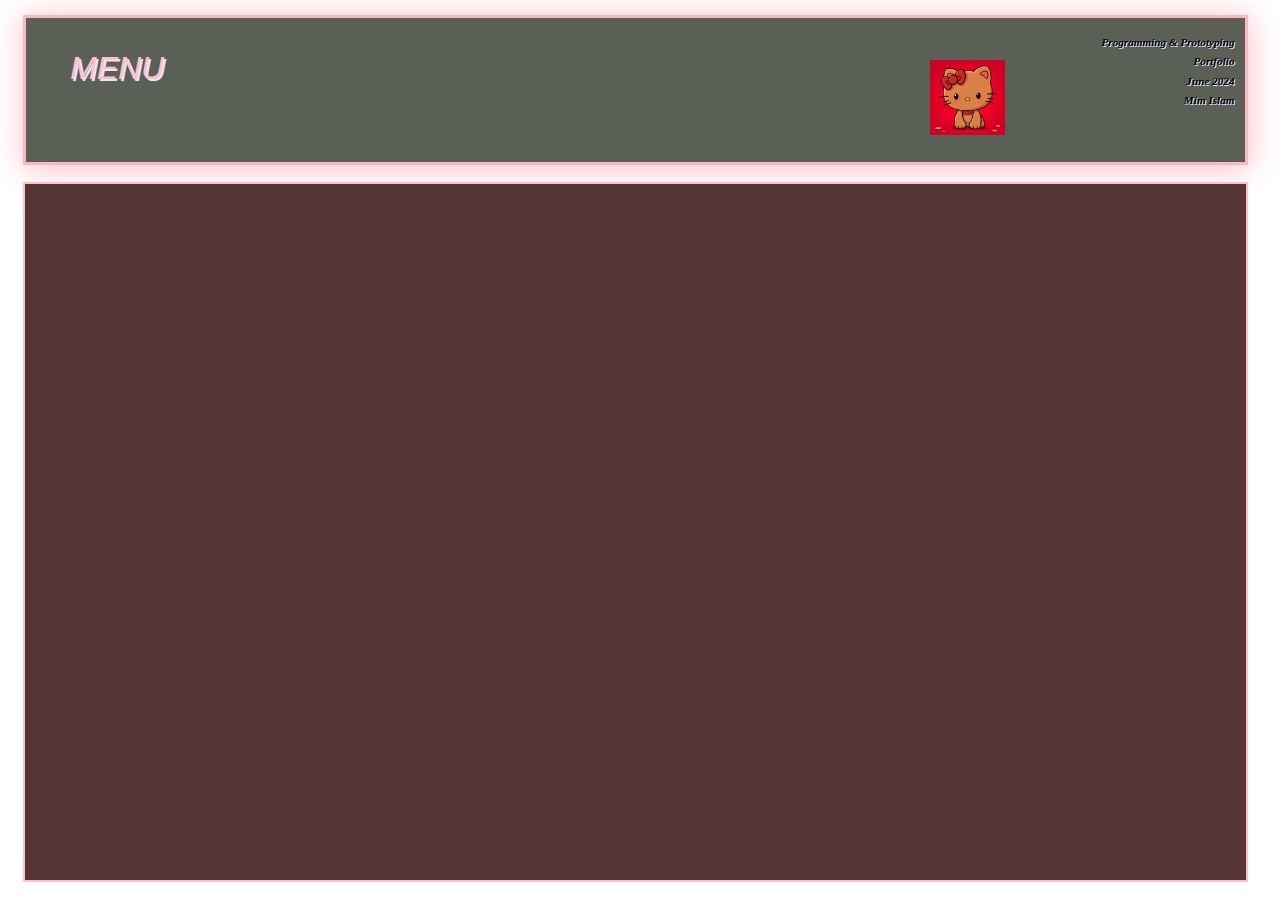
==== index.html @ fa8d9285 "Update index.html" ====
<html>

<head>
  <meta charset="utf-8">
  <meta name="viewport" content="width=device-width">
  <title>Mim Islam's Portfolio</title>
  <link href="style.css" rel="stylesheet" type="text/css" />
	<link href="hellokitty.png" rel="icon" type="image/png">
</head>
<body>
  <div class="banner">
    <img src=hellokitty.png id=logo>
		<h1>Programming & Prototyping</h1>
		<h1>Portfolio</h1>
		<h1>June 2024</h1>
		<h1>Mim Islam</h1>





    
	</div>
	<div class="container">
	</div>
	<div class="menu">MENU
	<a href="aboutme.html">About Me</a>
	<a href="projects.html">Projects</a>
	<a href="resume.html">Assignments</a>
	<a href="bestWork.html">Best Work</a>
  <a href="index.html">Home</a>
	</div>

</body>

</html>
---- style.css ----
html,body{
	height: 99%;
	width: 99%;
}
*{
	box-sizing: border-box;
}
.banner{
	background-color: #5B6057 ;
	margin: 15px;
	padding: 10px;
	border: 3px solid lightpink;
	box-shadow: 1px 3px 30px 1px pink;
	outline: 10px 10px lavender groove;
	text-transform: capitalize;
	text-shadow: 1px 1px lavender ;
	font-family: fantasy;
	height: 150px;
	text-align: right;
	font-style: oblique;
}
h1{
	font-size: 0.7em;
}

#logo{
	width: 75px;
	position: absolute;
	top: 60px;
	right: 275px;
}
.container{
	border:2px pink solid;
	position: relative;
	top: 2px;
	margin: 15px;
	padding: 10px;
	height: 700px;
	overflow: hidden;
	background-color: #563635 ;
} 
.wave{
	border: pink 1px solid;
	background-color: rgb(255,250,250,0.4);
	font-size: 0.9em;
	height: 25px;
	overflow: hidden;
	width: 80%;
	position:relative;
	left: 10%;
	transition: height 4s;
	display:block;
}
#l1{
	border:lightblue 1px solid;
	background-image:repeating-linear-gradient(hotpink, lightpink);
}
.wave:hover{
	height:90%;
	top:1px;
	z-index:1;
}
.menu{
	position: absolute;
	top: 50px;
	left: 70px;
	color:pink;
	font-family: Arial, Helvetica, sans-serif;
	font-size: 2em;
	text-shadow: 2px 2px lavender;
	font-style: oblique;
	width: 100px;
	overflow: hidden;
}
.menu a{
	color: pink;
	background-color: snow;
	text-shadow: 0px 0px ;
	font-size: 0.5em;
	padding: 1px;
	border: 1px solid pink;
	display: none;
}
.menu:hover a{
	display: block;
}
.menu a:hover{
	color: snow;
	background-color: pink;
}

#cfu1{
  border: 2px solid white;
  padding: 5px;
  overflow-y: scroll;
  display: block;
}
#cfu2{
  border: 2px solid white;
  padding: 5px;
  overflow-y: scroll;
  display: block;
}
#cfu3{
  border: 2px solid white;
  padding: 5px;
  overflow-y: scroll;
  display: block;
}
#cfu4{
  border: 2px solid #b3c2ff;
  padding: 5px;
  overflow-y: scroll;
  display: block;
}
#cfu5{
  border: 2px solid white;
  padding: 5px;
  display: block;
  overflow-y: scroll;
}
#cfu6{
  border: 2px solid white;
  padding: 5px;
  display: block;
  overflow-y: scroll;
}
#cfu7{
  border: 2px solid white;
  padding: 5px;
  display: block;
  overflow-y: scroll;
}
#cfu8{
  border: 2px solid white;
  padding: 5px;
  display: block;
  overflow-y: scroll;
}
#cfu9{
  border: 2px solid white;
  padding: 5px;
  display: block;
  overflow-y: scroll;
}
#cfu10{
  border: 2px solid white;
  padding: 5px;
  display: block;
  overflow-y: scroll;
}
#cfu11{
  border: 2px solid white;
  padding: 5px;
  display: block;
  overflow-y: scroll;
}
#cfu12-14{
  border: 2px solid white;
  padding: 5px;
  display: block;
  overflow-y: scroll;
}

#cfu1{
  border: 2px solid pink;
  padding: 5px;
  display: block;
  text-align: center;
}
#cfu2{
  border: 2px solid pink;
  padding: 5px;
  display: block;
    text-align: center;
}
#cfu3{
  border: 2px solid pink;
  padding: 5px;
  display: block;
    text-align: center;
}
#cfu4{
  border: 2px solid pink;
  padding: 5px;
  display: block;
    text-align: center;
}
#cfu5{
  border: 2px solid pink;
  padding: 5px;
  display: block;
    text-align: center;
}
#cfu6{
  border: 2px solid pink;
  padding: 5px;
  display: block;
    text-align: center;
}
#cfu7{
  border: 2px solid pink;
  padding: 5px;
  display: block;
    text-align: center;
}
#cfu8{
  border: 2px solid pink;
  padding: 5px;
  display: block;
    text-align: center;
}
#cfu9{
  border: 2px solid pink;
  padding: 5px;
  display: block;
    text-align: center;
}
#cfu10{
  border: 2px solid pink;
  padding: 5px;
  display: block;
    text-align: center;
}
#cfu11{
  border: 2px solid pink;
  padding: 5px;
  display: block;
    text-align: center;
}
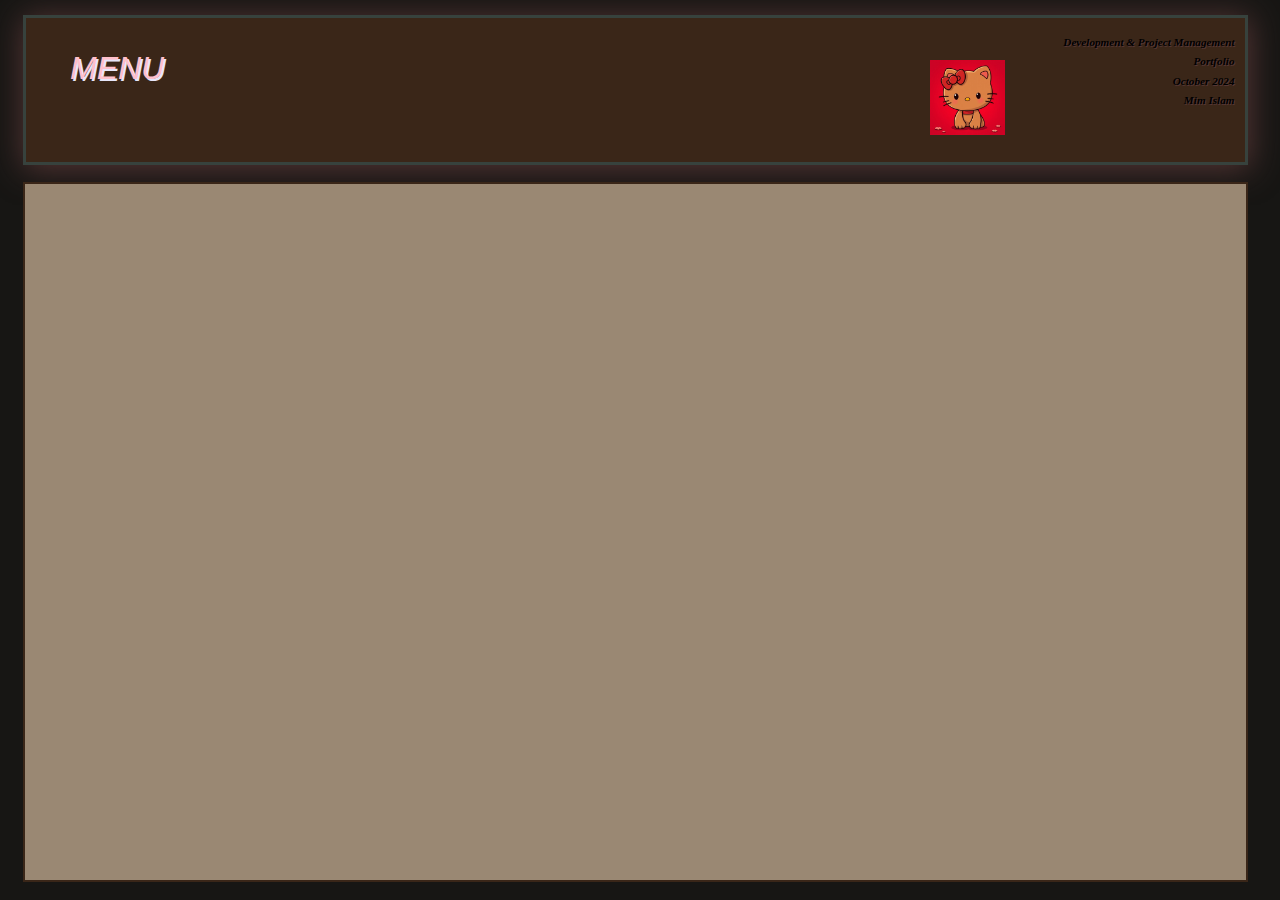
==== commit 03e0279f: "Update index.html" ====
--- a/index.html
+++ b/index.html
@@ -10,9 +10,9 @@
 <body>
   <div class="banner">
     <img src=hellokitty.png id=logo>
-		<h1>Programming & Prototyping</h1>
+		<h1>Development & Project Management</h1>
 		<h1>Portfolio</h1>
-		<h1>June 2024</h1>
+		<h1>October 2024</h1>
 		<h1>Mim Islam</h1>
 
 
--- a/style.css
+++ b/style.css
@@ -1,19 +1,20 @@
 html,body{
 	height: 99%;
 	width: 99%;
+	background-color: #171614;
 }
 *{
 	box-sizing: border-box;
 }
 .banner{
-	background-color: #5B6057 ;
+	background-color: #3A2618 ;
 	margin: 15px;
 	padding: 10px;
-	border: 3px solid lightpink;
-	box-shadow: 1px 3px 30px 1px pink;
-	outline: 10px 10px lavender groove;
+	border: 3px solid #37423D;
+	box-shadow: 1px 3px 30px 1px #563635;
+	outline: 10px 10px #563635;
 	text-transform: capitalize;
-	text-shadow: 1px 1px lavender ;
+	text-shadow: 1px 1px #563635 ;
 	font-family: fantasy;
 	height: 150px;
 	text-align: right;
@@ -30,14 +31,14 @@
 	right: 275px;
 }
 .container{
-	border:2px pink solid;
+	border:2px #3A2618 solid;
 	position: relative;
 	top: 2px;
 	margin: 15px;
 	padding: 10px;
 	height: 700px;
 	overflow: hidden;
-	background-color: #563635 ;
+	background-color: #9A8873 ;
 } 
 .wave{
 	border: pink 1px solid;
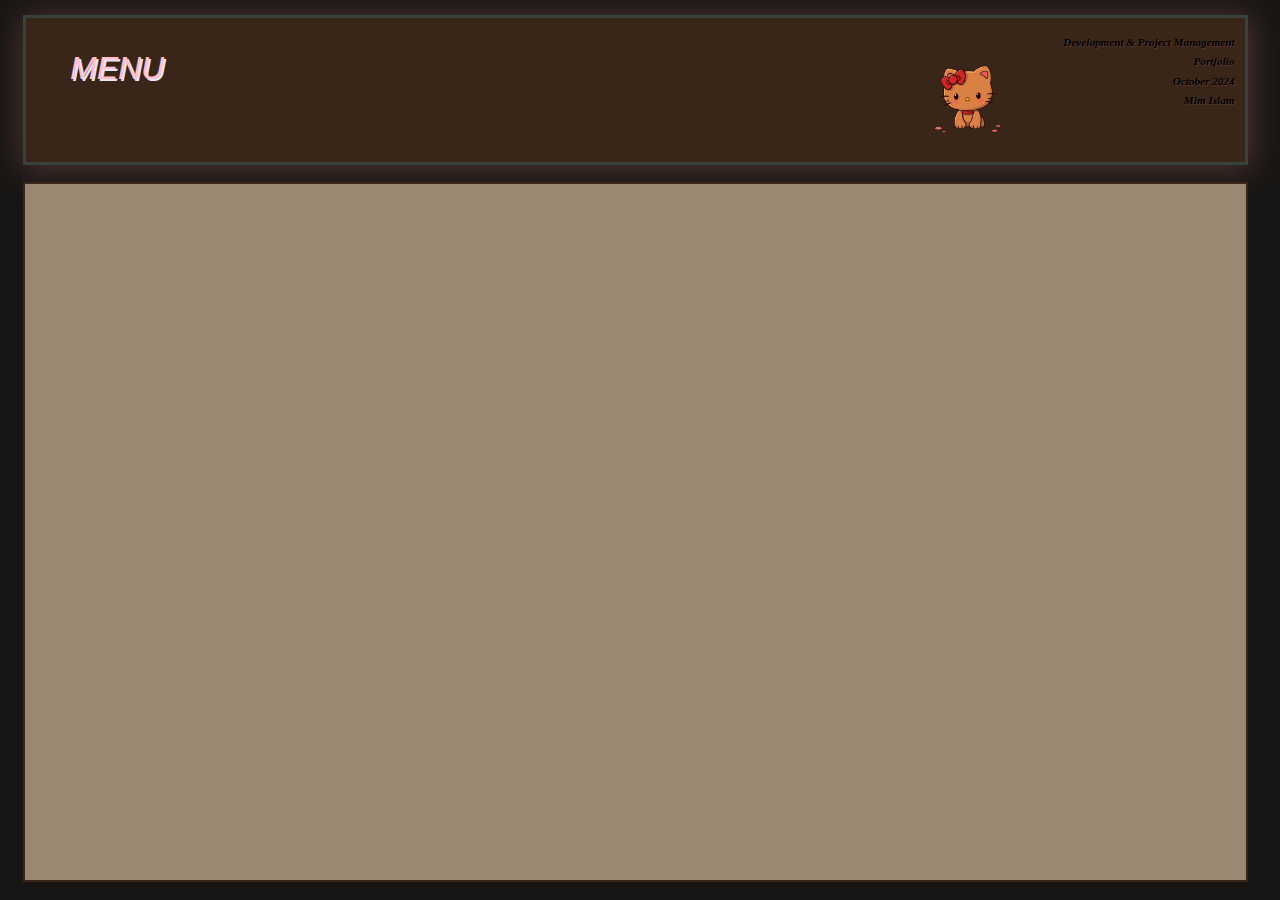
==== commit b793789f: "Update index.html" ====
--- a/index.html
+++ b/index.html
@@ -5,11 +5,11 @@
   <meta name="viewport" content="width=device-width">
   <title>Mim Islam's Portfolio</title>
   <link href="style.css" rel="stylesheet" type="text/css" />
-	<link href="hellokitty.png" rel="icon" type="image/png">
+	<link href="hellokitty.jpeg" rel="icon" type="image/png">
 </head>
 <body>
   <div class="banner">
-    <img src=hellokitty.png id=logo>
+    <img src=hellokitty.jpeg id=logo>
 		<h1>Development & Project Management</h1>
 		<h1>Portfolio</h1>
 		<h1>October 2024</h1>
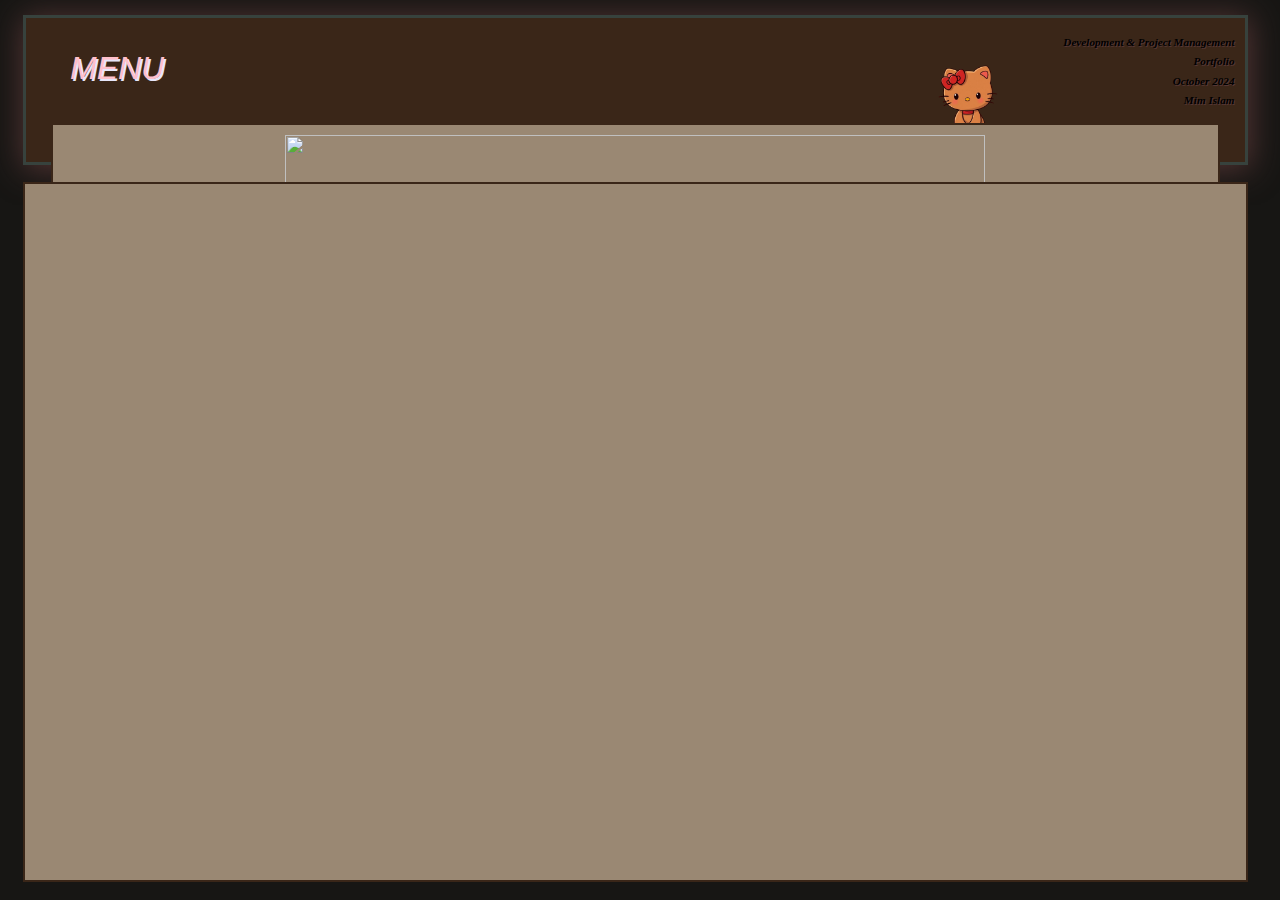
==== commit ba0fa0cb: "Update index.html" ====
--- a/index.html
+++ b/index.html
@@ -17,7 +17,11 @@
 
 
 
-
+ <div class="container">
+    <center>
+     <img src="code.png" width="700">
+      
+  </div>
 
     
 	</div>
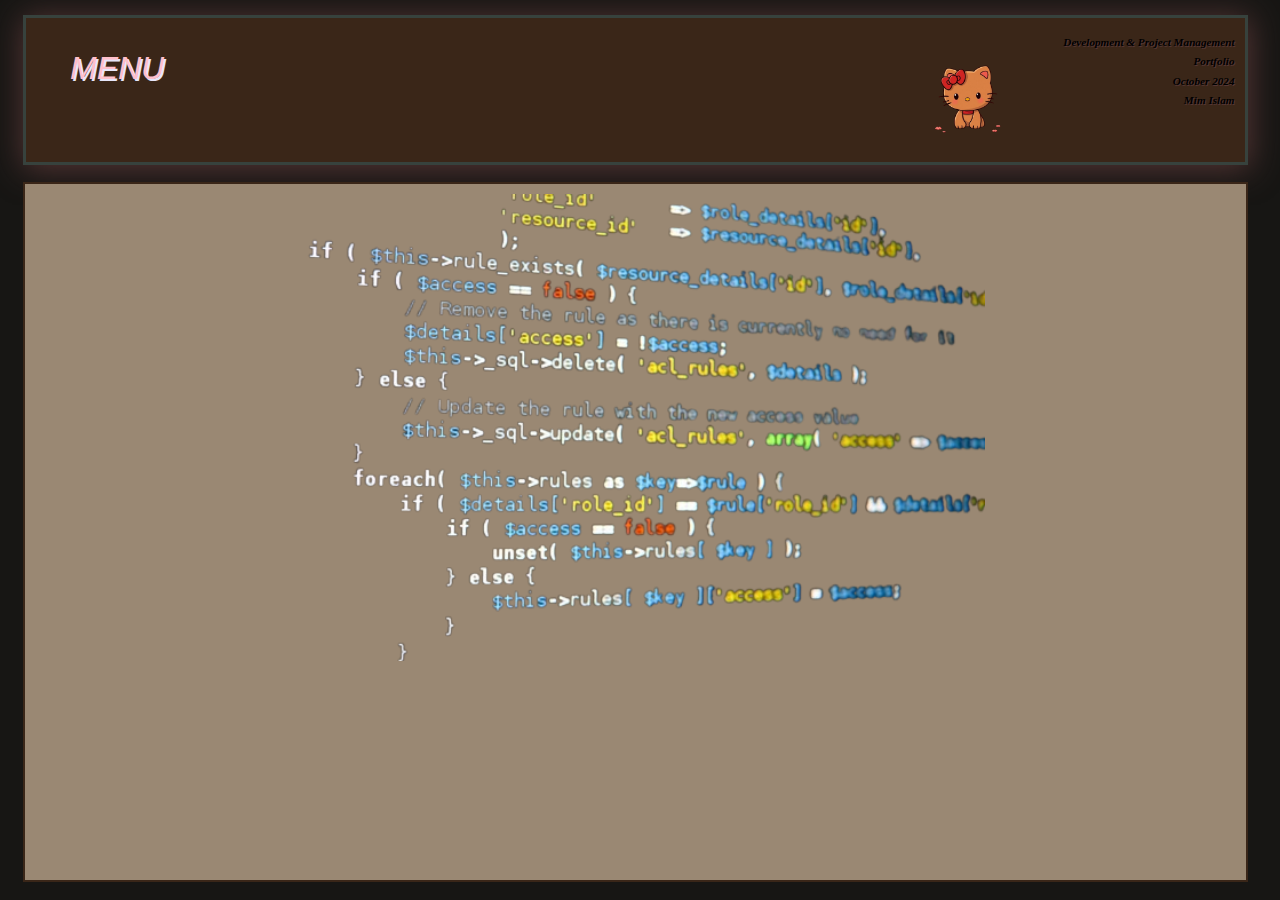
==== commit a8665e47: "Update index.html" ====
--- a/index.html
+++ b/index.html
@@ -17,15 +17,10 @@
 
 
 
- <div class="container">
-    <center>
-     <img src="code.png" width="700">
-      
-  </div>
-
-    
 	</div>
 	<div class="container">
+		<center>
+     <img src="code.png" width="700">
 	</div>
 	<div class="menu">MENU
 	<a href="aboutme.html">About Me</a>
--- a/style.css
+++ b/style.css
@@ -14,6 +14,7 @@
 	box-shadow: 1px 3px 30px 1px #563635;
 	outline: 10px 10px #563635;
 	text-transform: capitalize;
+	text-color: #37423D;
 	text-shadow: 1px 1px #563635 ;
 	font-family: fantasy;
 	height: 150px;
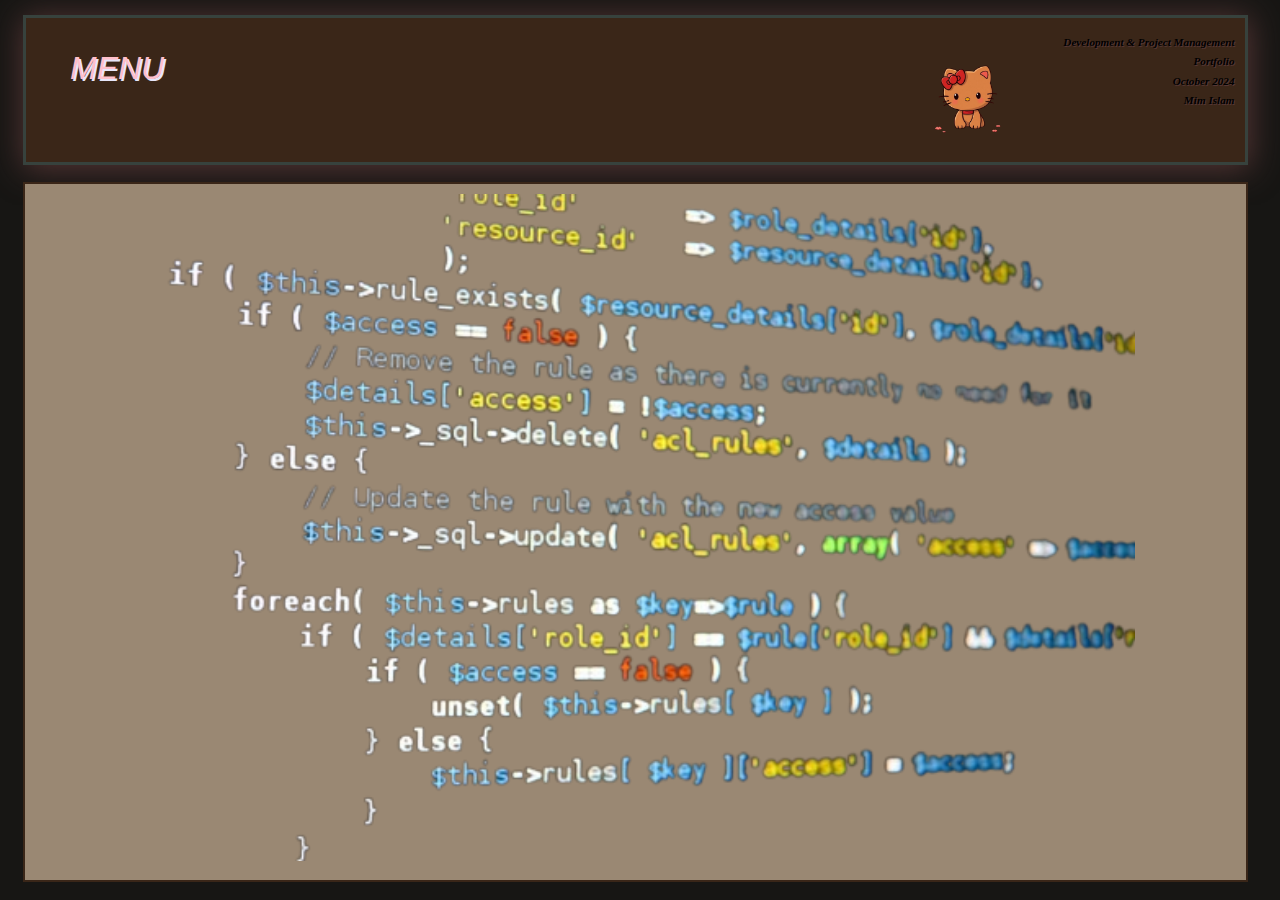
==== commit 686521fb: "Update index.html" ====
--- a/index.html
+++ b/index.html
@@ -20,7 +20,7 @@
 	</div>
 	<div class="container">
 		<center>
-     <img src="code.png" width="700">
+     <img src="code.png" width="1000">
 	</div>
 	<div class="menu">MENU
 	<a href="aboutme.html">About Me</a>
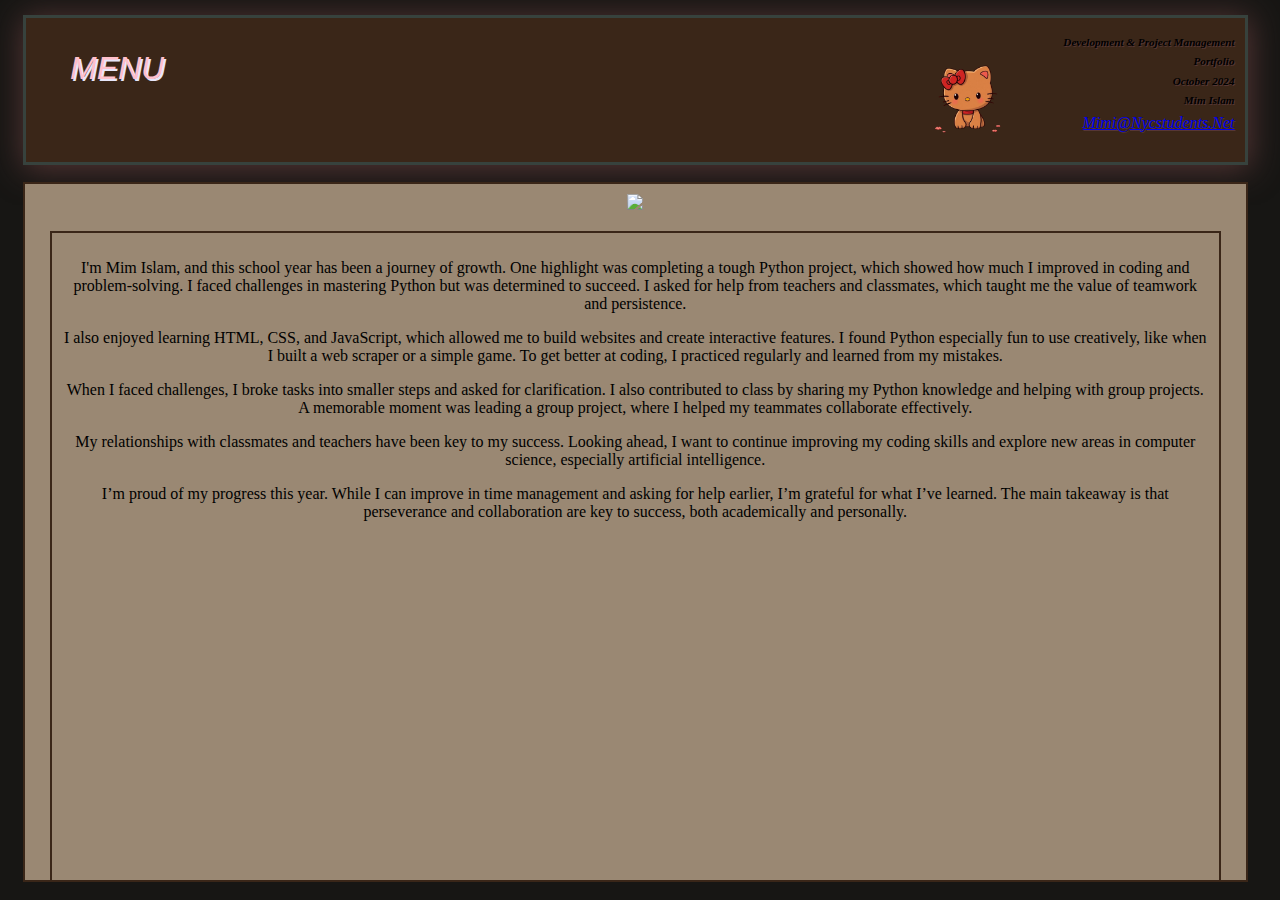
==== commit 43c5bee6: "Update index.html" ====
--- a/index.html
+++ b/index.html
@@ -1,35 +1,50 @@
+<!DOCTYPE html>
+  
 <html>
 
-<head>
-  <meta charset="utf-8">
-  <meta name="viewport" content="width=device-width">
-  <title>Mim Islam's Portfolio</title>
-  <link href="style.css" rel="stylesheet" type="text/css" />
-	<link href="hellokitty.jpeg" rel="icon" type="image/png">
-</head>
-<body>
-  <div class="banner">
-    <img src=hellokitty.jpeg id=logo>
-		<h1>Development & Project Management</h1>
-		<h1>Portfolio</h1>
-		<h1>October 2024</h1>
-		<h1>Mim Islam</h1>
+      <head>
+        <meta charset="utf-8">
+        <meta name="viewport" content="width=device-width">
+        <title>Mim Islam's Portfolio</title>
+        <link href="style.css" rel="stylesheet" type="text/css" />
+        <link href="hellokitty.jpeg" rel="icon" type="image/png">
+      </head>
+      <body>
+        <div class="banner">
+          <img src=hellokitty.jpeg id=logo>
+          <h1>Development & Project Management</h1>
+          <h1>Portfolio</h1>
+          <h1>October 2024</h1>
+          <h1>Mim Islam</h1>
+          <a href="mailto:mimi@nycstudents.net">mimi@nycstudents.net</a>
 
 
+    </div>
+        <div class="container">
+          <center> 
+           <img src="seth.jpeg" width="350px">
+         
+        <div class="container">
+            <p>I'm Mim Islam, and this school year has been a journey of growth. One highlight was completing a tough Python project, which showed how much I improved in coding and problem-solving. I faced challenges in mastering Python but was determined to succeed. I asked for help from teachers and classmates, which taught me the value of teamwork and persistence.</p>
 
-	</div>
-	<div class="container">
-		<center>
-     <img src="code.png" width="1000">
-	</div>
-	<div class="menu">MENU
-	<a href="aboutme.html">About Me</a>
-	<a href="projects.html">Projects</a>
-	<a href="resume.html">Assignments</a>
-	<a href="bestWork.html">Best Work</a>
-  <a href="index.html">Home</a>
-	</div>
+            <p>I also enjoyed learning HTML, CSS, and JavaScript, which allowed me to build websites and create interactive features. I found Python especially fun to use creatively, like when I built a web scraper or a simple game. To get better at coding, I practiced regularly and learned from my mistakes.</p>
 
-</body>
+            <p>When I faced challenges, I broke tasks into smaller steps and asked for clarification. I also contributed to class by sharing my Python knowledge and helping with group projects. A memorable moment was leading a group project, where I helped my teammates collaborate effectively.</p>
+
+            <p>My relationships with classmates and teachers have been key to my success. Looking ahead, I want to continue improving my coding skills and explore new areas in computer science, especially artificial intelligence.</p>
+
+            <p>I’m proud of my progress this year. While I can improve in time management and asking for help earlier, I’m grateful for what I’ve learned. The main takeaway is that perseverance and collaboration are key to success, both academically and personally.</p>
+        </div>
+
+            
+    </div>
+    <div class="menu">MENU
+    <a href="index.html">Home</a>
+    <a href="projects.html">Projects</a>
+    <a href="resume.html">Resume</a>
+    </div>
+
+
+  </body>
 
 </html>
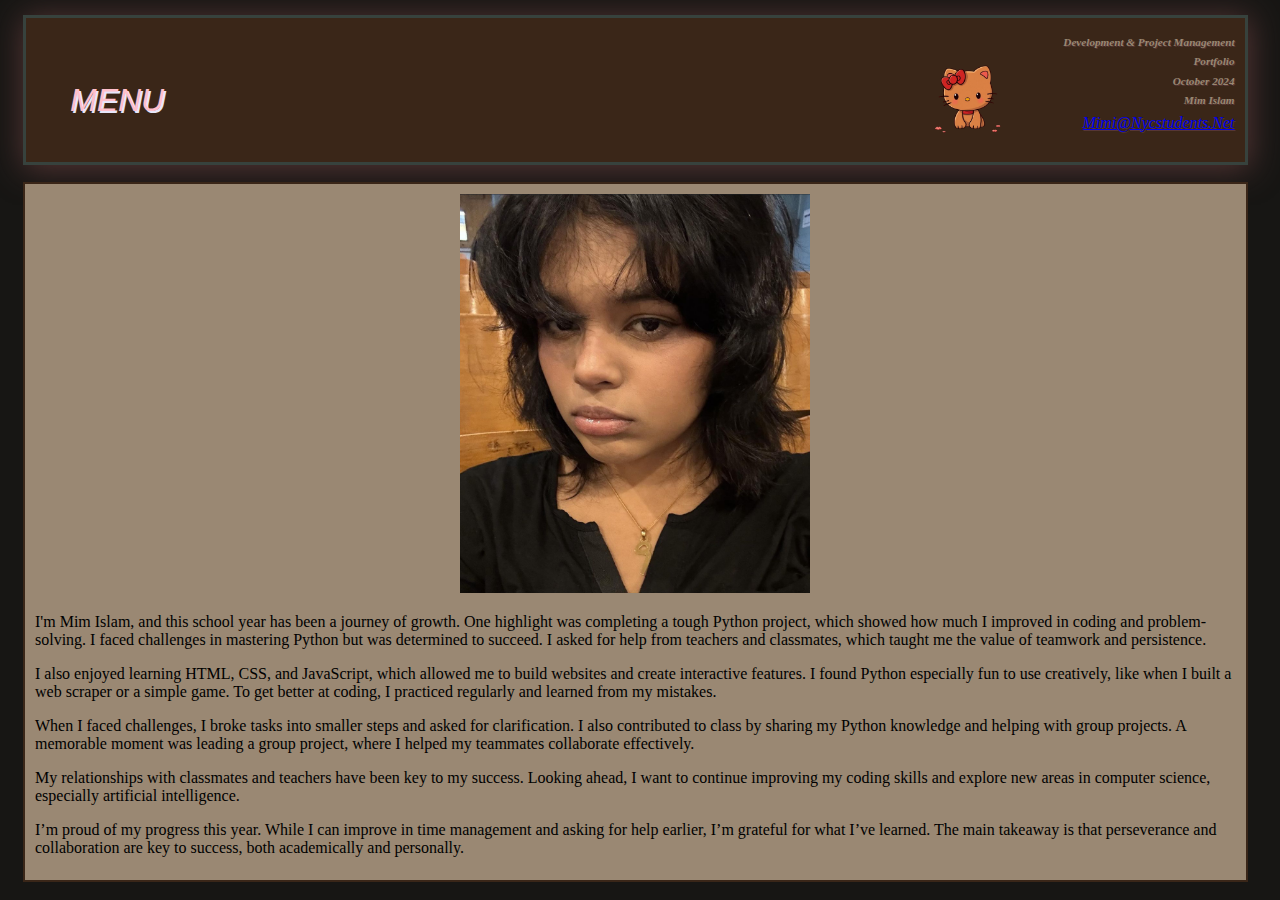
==== commit 21751cf8: "Update index.html" ====
--- a/index.html
+++ b/index.html
@@ -1,50 +1,46 @@
 <!DOCTYPE html>
-  
-<html>
+<html lang="en"> <!-- Added lang="en" to specify language -->
 
-      <head>
-        <meta charset="utf-8">
-        <meta name="viewport" content="width=device-width">
-        <title>Mim Islam's Portfolio</title>
-        <link href="style.css" rel="stylesheet" type="text/css" />
-        <link href="hellokitty.jpeg" rel="icon" type="image/png">
-      </head>
-      <body>
-        <div class="banner">
-          <img src=hellokitty.jpeg id=logo>
-          <h1>Development & Project Management</h1>
-          <h1>Portfolio</h1>
-          <h1>October 2024</h1>
-          <h1>Mim Islam</h1>
-          <a href="mailto:mimi@nycstudents.net">mimi@nycstudents.net</a>
+  <head>
+    <meta charset="utf-8">
+    <meta name="viewport" content="width=device-width">
+    <title>Mim Islam's Portfolio</title>
+    <link href="style.css" rel="stylesheet" type="text/css">
+    <link href="hellokitty.jpeg" rel="icon" type="image/png">
+  </head>
 
-
-    </div>
-        <div class="container">
-          <center> 
-           <img src="seth.jpeg" width="350px">
-         
-        <div class="container">
-            <p>I'm Mim Islam, and this school year has been a journey of growth. One highlight was completing a tough Python project, which showed how much I improved in coding and problem-solving. I faced challenges in mastering Python but was determined to succeed. I asked for help from teachers and classmates, which taught me the value of teamwork and persistence.</p>
-
-            <p>I also enjoyed learning HTML, CSS, and JavaScript, which allowed me to build websites and create interactive features. I found Python especially fun to use creatively, like when I built a web scraper or a simple game. To get better at coding, I practiced regularly and learned from my mistakes.</p>
-
-            <p>When I faced challenges, I broke tasks into smaller steps and asked for clarification. I also contributed to class by sharing my Python knowledge and helping with group projects. A memorable moment was leading a group project, where I helped my teammates collaborate effectively.</p>
-
-            <p>My relationships with classmates and teachers have been key to my success. Looking ahead, I want to continue improving my coding skills and explore new areas in computer science, especially artificial intelligence.</p>
-
-            <p>I’m proud of my progress this year. While I can improve in time management and asking for help earlier, I’m grateful for what I’ve learned. The main takeaway is that perseverance and collaboration are key to success, both academically and personally.</p>
-        </div>
-
-            
-    </div>
-    <div class="menu">MENU
-    <a href="index.html">Home</a>
-    <a href="projects.html">Projects</a>
-    <a href="resume.html">Resume</a>
+  <body>
+    <div class="banner">
+      <img src="hellokitty.jpeg" id="logo" alt="Hello Kitty Logo"> <!-- Added alt text for accessibility -->
+      <h1>Development & Project Management</h1>
+      <h1>Portfolio</h1>
+      <h1>October 2024</h1>
+      <h1>Mim Islam</h1>
+      <a href="mailto:mimi@nycstudents.net">mimi@nycstudents.net</a>
     </div>
 
+    <div class="container">
+      <div style="text-align: center;"> <!-- Replaced <center> with CSS for proper styling -->
+        <img src="seth.jpeg" width="350" alt="Seth's image"> <!-- Added alt text and fixed width attribute -->
+      </div>
 
+      <p>I'm Mim Islam, and this school year has been a journey of growth. One highlight was completing a tough Python project, which showed how much I improved in coding and problem-solving. I faced challenges in mastering Python but was determined to succeed. I asked for help from teachers and classmates, which taught me the value of teamwork and persistence.</p>
+
+      <p>I also enjoyed learning HTML, CSS, and JavaScript, which allowed me to build websites and create interactive features. I found Python especially fun to use creatively, like when I built a web scraper or a simple game. To get better at coding, I practiced regularly and learned from my mistakes.</p>
+
+      <p>When I faced challenges, I broke tasks into smaller steps and asked for clarification. I also contributed to class by sharing my Python knowledge and helping with group projects. A memorable moment was leading a group project, where I helped my teammates collaborate effectively.</p>
+
+      <p>My relationships with classmates and teachers have been key to my success. Looking ahead, I want to continue improving my coding skills and explore new areas in computer science, especially artificial intelligence.</p>
+
+      <p>I’m proud of my progress this year. While I can improve in time management and asking for help earlier, I’m grateful for what I’ve learned. The main takeaway is that perseverance and collaboration are key to success, both academically and personally.</p>
+    </div>
+
+    <div class="menu">
+      <p>MENU</p>
+      <a href="index.html">Home</a>
+      <a href="projects.html">Projects</a>
+      <a href="resume.html">Resume</a>
+    </div>
   </body>
 
 </html>
--- a/style.css
+++ b/style.css
@@ -1,94 +1,97 @@
 html,body{
-	height: 99%;
-	width: 99%;
-	background-color: #171614;
+  height: 99%;
+  width: 99%;
+  background-color: #171614;
 }
 *{
-	box-sizing: border-box;
+  box-sizing: border-box;
 }
 .banner{
-	background-color: #3A2618 ;
-	margin: 15px;
-	padding: 10px;
-	border: 3px solid #37423D;
-	box-shadow: 1px 3px 30px 1px #563635;
-	outline: 10px 10px #563635;
-	text-transform: capitalize;
-	text-color: #37423D;
-	text-shadow: 1px 1px #563635 ;
-	font-family: fantasy;
-	height: 150px;
-	text-align: right;
-	font-style: oblique;
+  background-color: #3A2618 ;
+  margin: 15px;
+  padding: 10px;
+  border: 3px solid #37423D;
+  box-shadow: 1px 3px 30px 1px #563635;
+  outline: 10px 10px #563635;
+  text-transform: capitalize;
+  text-color: #37423D;
+  text-shadow: 1px 1px #563635 ;
+  font-family: fantasy;
+  height: 150px;
+  text-align: right;
+  font-style: oblique;
 }
 h1{
-	font-size: 0.7em;
+  font-size: 0.7em;
+  color: #9A8873;
 }
 
 #logo{
-	width: 75px;
-	position: absolute;
-	top: 60px;
-	right: 275px;
+  width: 75px;
+  position: absolute;
+  top: 60px;
+  right: 275px;
 }
 .container{
-	border:2px #3A2618 solid;
-	position: relative;
-	top: 2px;
-	margin: 15px;
-	padding: 10px;
-	height: 700px;
-	overflow: hidden;
-	background-color: #9A8873 ;
+  border:2px #3A2618 solid;
+  position: relative;
+  top: 2px;
+  margin: 15px;
+  padding: 10px;
+  height: 700px;
+  overflow: hidden;
+  background-color: #9A8873 ;
+
+  
 } 
 .wave{
-	border: pink 1px solid;
-	background-color: rgb(255,250,250,0.4);
-	font-size: 0.9em;
-	height: 25px;
-	overflow: hidden;
-	width: 80%;
-	position:relative;
-	left: 10%;
-	transition: height 4s;
-	display:block;
+  border: pink 1px solid;
+  background-color: rgb(255,250,250,0.4);
+  font-size: 0.9em;
+  height: 25px;
+  overflow: hidden;
+  width: 80%;
+  position:relative;
+  left: 10%;
+  transition: height 4s;
+  display:block;
 }
 #l1{
-	border:lightblue 1px solid;
-	background-image:repeating-linear-gradient(hotpink, lightpink);
+  border:lightblue 1px solid;
+  background-image:repeating-linear-gradient(hotpink, lightpink);
 }
 .wave:hover{
-	height:90%;
-	top:1px;
-	z-index:1;
+  height:90%;
+  top:1px;
+  z-index:1;
 }
 .menu{
-	position: absolute;
-	top: 50px;
-	left: 70px;
-	color:pink;
-	font-family: Arial, Helvetica, sans-serif;
-	font-size: 2em;
-	text-shadow: 2px 2px lavender;
-	font-style: oblique;
-	width: 100px;
-	overflow: hidden;
+  position: absolute;
+  top: 50px;
+  left: 70px;
+  color:pink;
+  font-family: Arial, Helvetica, sans-serif;
+  font-size: 2em;
+  text-shadow: 2px 2px lavender;
+  font-style: oblique;
+  width: 100px;
+  overflow: hidden;
 }
 .menu a{
-	color: pink;
-	background-color: snow;
-	text-shadow: 0px 0px ;
-	font-size: 0.5em;
-	padding: 1px;
-	border: 1px solid pink;
-	display: none;
+  color: black;
+  background-color: white;
+  text-shadow: 0px 0px ;
+  font-size: 0.5em;
+  padding: 1px;
+  border: 1px solid black;
+  display: none;
 }
 .menu:hover a{
-	display: block;
+  display: block;
 }
 .menu a:hover{
-	color: snow;
-	background-color: pink;
+  color: white;
+  background-color: black;
 }
 
 #cfu1{
